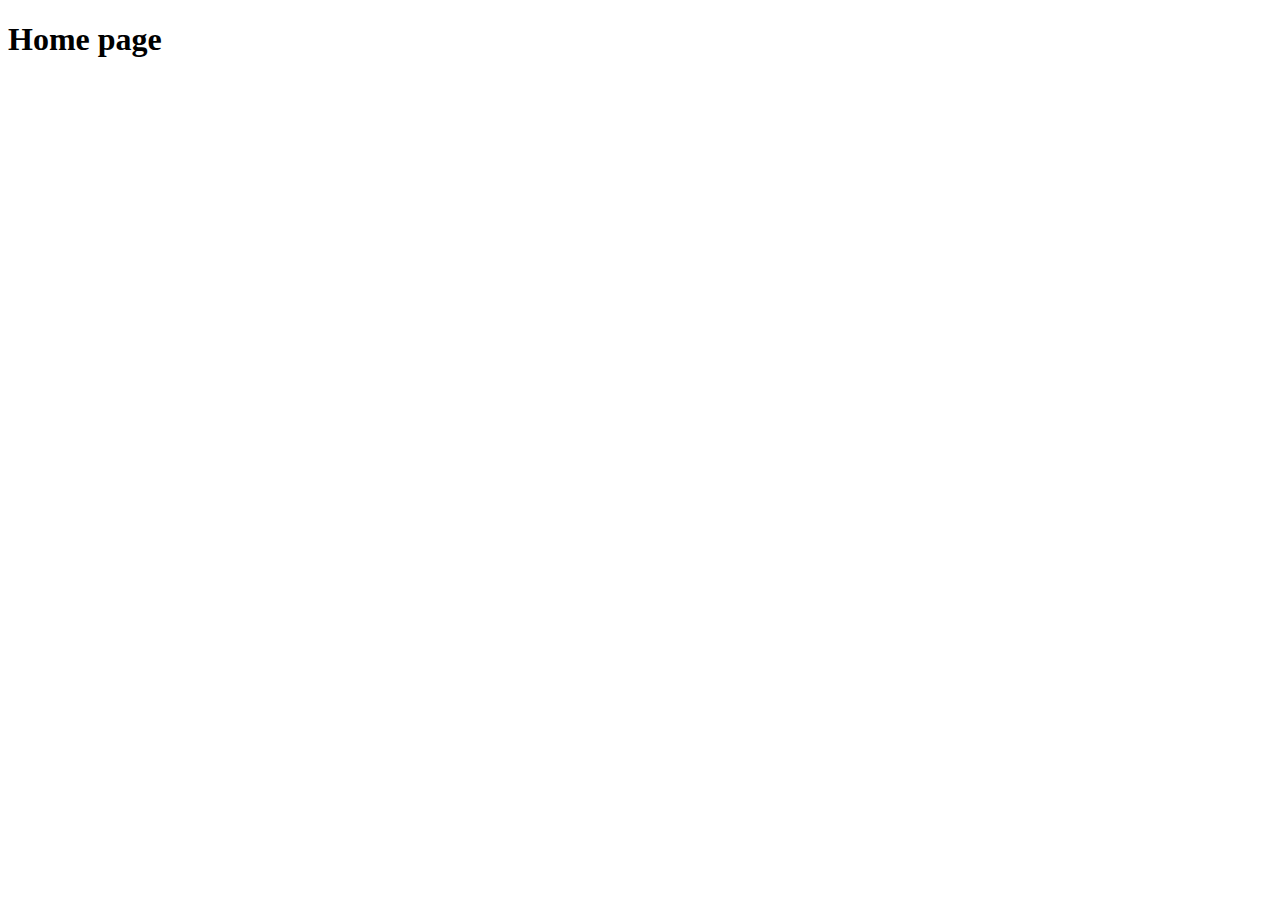
==== index.html @ 18819dcc "Basic folder stucture created" ====
<!DOCTYPE html>
<html lang="en">
<head>
    <meta charset="UTF-8">
    <meta name="viewport" content="width=device-width, initial-scale=1.0">
    <title>Homepage</title>
</head>
<body>
    <h1>Home page</h1>
</body>
</html>
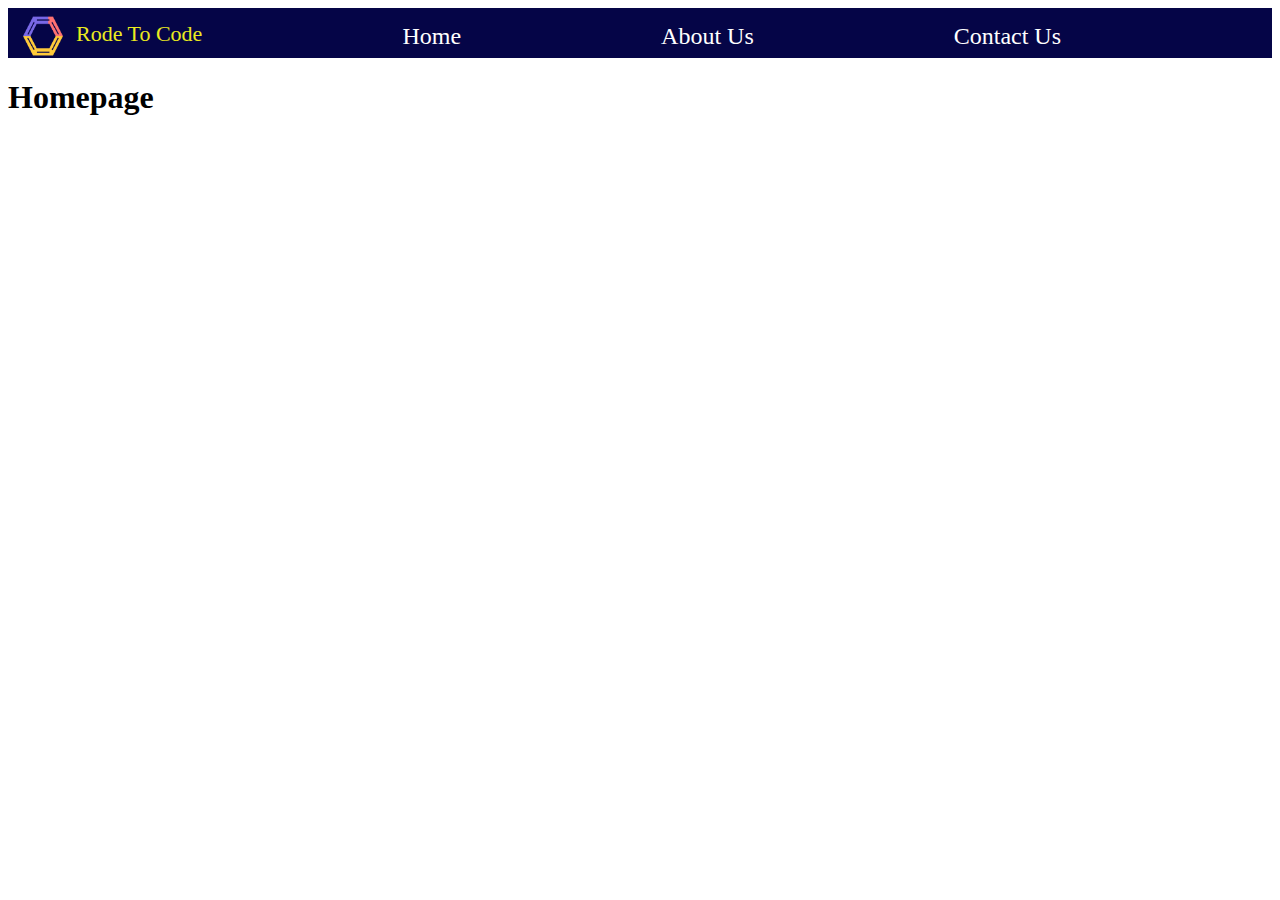
==== commit 22b27b88: "Homepage created" ====
--- a/index.html
+++ b/index.html
@@ -4,8 +4,17 @@
     <meta charset="UTF-8">
     <meta name="viewport" content="width=device-width, initial-scale=1.0">
     <title>Homepage</title>
+    <link rel="stylesheet" href="style.css">
 </head>
 <body>
-    <h1>Home page</h1>
+    <div class="main-navbar">
+        <img src="./images/rtclogo.png" alt="logo" class="nav-logo">
+        <p  class="nav-heading">Rode To Code</p>
+        <a href="#" class="nav-menu">Home</a>
+        <a href="#" class="nav-menu">About Us</a>
+        <a href="#" class="nav-menu">Contact Us</a>
+    </div>
+
+    <h1>Homepage</h1>
 </body>
 </html>--- a/style.css
+++ b/style.css
@@ -0,0 +1,24 @@
+.main-navbar{
+    background-color: rgb(5, 5, 71);
+    width: 100%;
+    height: 50px;
+    display: flex;
+}
+
+.nav-logo{
+    width: 40px;
+    margin: 5px 7px 0 15px;
+}
+
+.nav-heading{
+    font-size: 22px;
+    color: rgb(235, 235, 31);
+    margin: 13px 0px 0px 6px;
+}
+
+.nav-menu{
+    text-decoration: none;
+    color: white;
+    font-size: 24px;
+    margin: 15px 0 0 200px;
+}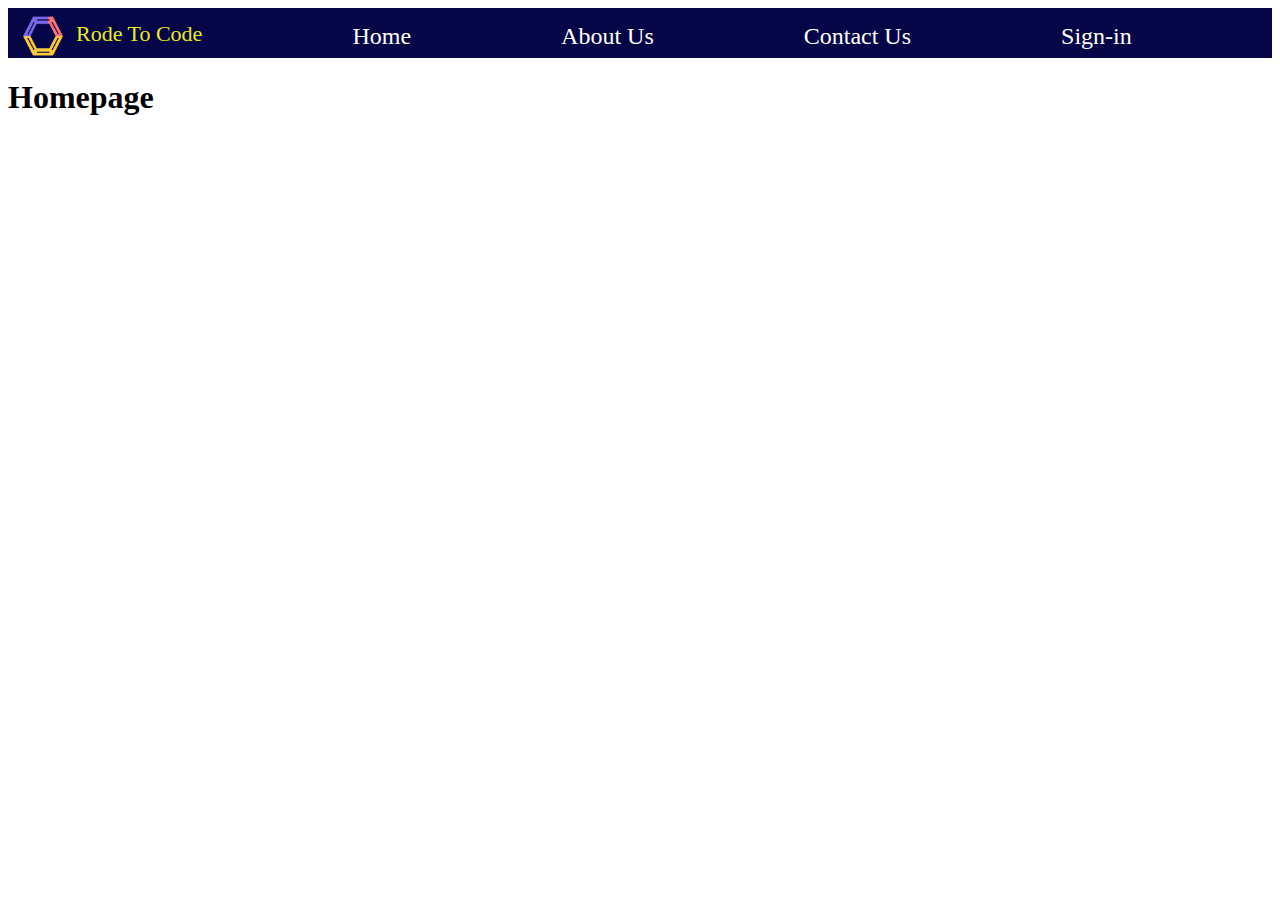
==== commit badb8cb5: "sign-in page created" ====
--- a/index.html
+++ b/index.html
@@ -13,6 +13,7 @@
         <a href="#" class="nav-menu">Home</a>
         <a href="#" class="nav-menu">About Us</a>
         <a href="#" class="nav-menu">Contact Us</a>
+        <a href="#" class="nav-menu">Sign-in</a>
     </div>
 
     <h1>Homepage</h1>
--- a/style.css
+++ b/style.css
@@ -20,5 +20,5 @@
     text-decoration: none;
     color: white;
     font-size: 24px;
-    margin: 15px 0 0 200px;
+    margin: 15px 0 0 150px;
 }